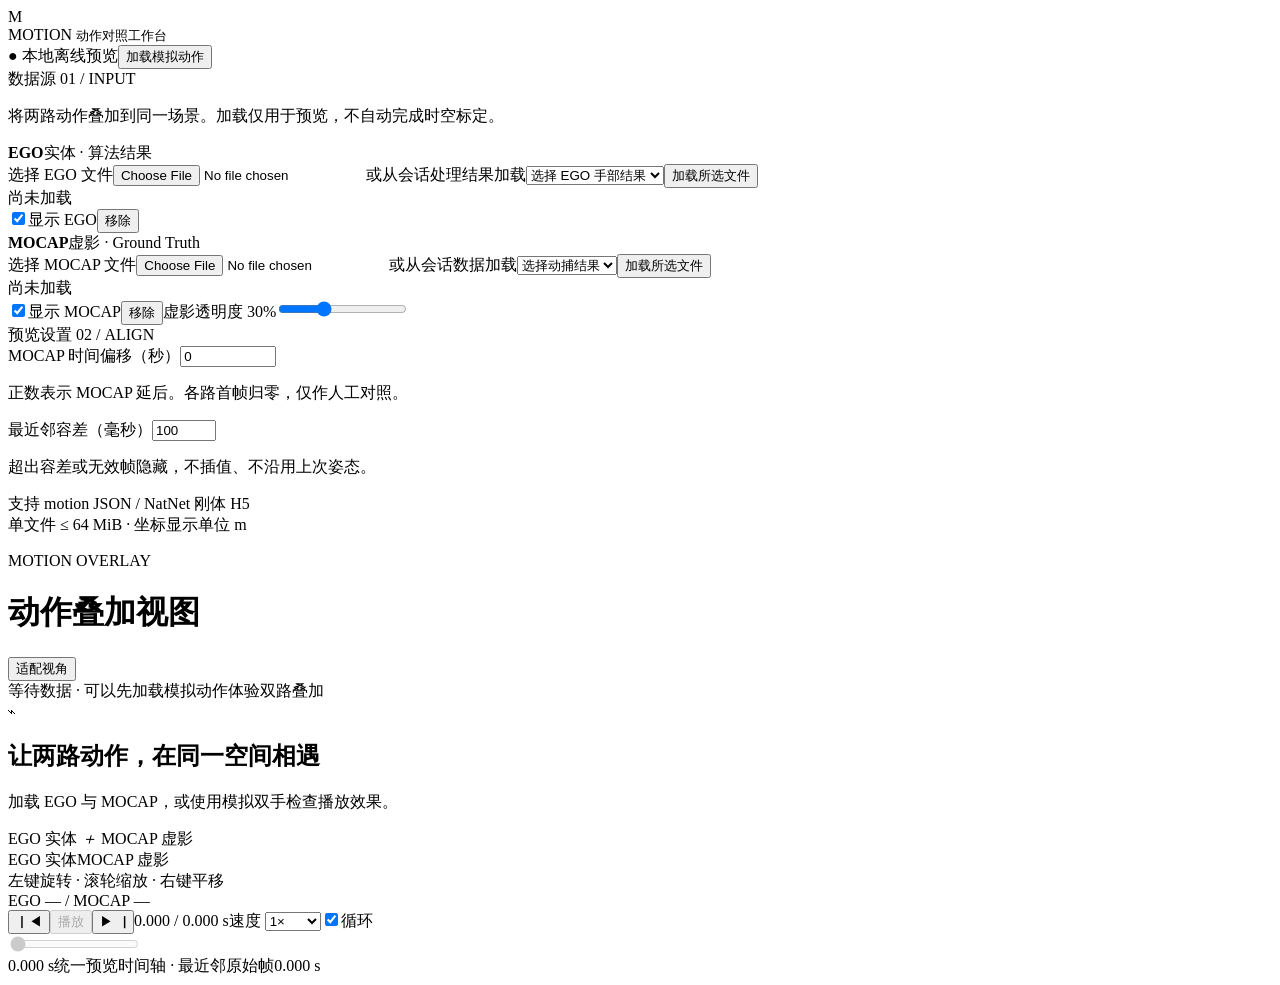
==== src/motion_web/static/index.html @ f82a05e8 "Initialize ego hand mocap acquisition and session processing pipeline" ====
<!doctype html>
<html lang="zh-CN"><head><meta charset="UTF-8"><meta name="viewport" content="width=device-width,initial-scale=1">
<title>MOTION · EGO / MOCAP</title><link rel="icon" href="data:,"><link rel="stylesheet" href="/style.css">
<script type="importmap">{"imports":{"three":"/vendor/three.module.min.js"}}</script></head>
<body><header><div class="brand"><span class="logo">M</span><div>MOTION <small>动作对照工作台</small></div></div><span class="local">● 本地离线预览</span><button id="demo">加载模拟动作</button></header>
<main><aside><div class="section-title">数据源 <span>01 / INPUT</span></div><p class="hint">将两路动作叠加到同一场景。加载仅用于预览，不自动完成时空标定。</p>
<section class="source" id="ego-panel"><div class="source-title"><b><i class="dot ego"></i>EGO</b><span>实体 · 算法结果</span></div><label class="upload">选择 EGO 文件<input type="file" id="ego-file" accept=".json,.h5,.hdf5,.c3d"></label><label class="field">或从会话处理结果加载<select id="ego-select"><option value="">选择 EGO 手部结果</option></select></label><button id="ego-load" class="wide">加载所选文件</button><div id="ego-info" class="info">尚未加载</div><label class="toggle"><input id="ego-visible" type="checkbox" checked>显示 EGO</label><button id="ego-clear" class="text-button">移除</button></section>
<section class="source" id="mocap-panel"><div class="source-title"><b><i class="dot mocap"></i>MOCAP</b><span>虚影 · Ground Truth</span></div><label class="upload">选择 MOCAP 文件<input type="file" id="mocap-file" accept=".json,.h5,.hdf5,.c3d"></label><label class="field">或从会话数据加载<select id="mocap-select"><option value="">选择动捕结果</option></select></label><button id="mocap-load" class="wide">加载所选文件</button><div id="mocap-info" class="info">尚未加载</div><label class="toggle"><input id="mocap-visible" type="checkbox" checked>显示 MOCAP</label><button id="mocap-clear" class="text-button">移除</button><label class="field slider-label">虚影透明度 <output id="opacity-value">30%</output><input id="opacity" type="range" min="0.05" max="0.8" step="0.05" value="0.3"></label></section>
<section class="settings"><div class="section-title">预览设置 <span>02 / ALIGN</span></div><label class="field">MOCAP 时间偏移（秒）<input id="offset" type="number" min="-3600" max="3600" step="0.01" value="0"></label><p class="hint">正数表示 MOCAP 延后。各路首帧归零，仅作人工对照。</p><label class="field">最近邻容差（毫秒）<input id="tolerance" type="number" min="1" max="1000" step="1" value="100"></label><p class="hint">超出容差或无效帧隐藏，不插值、不沿用上次姿态。</p></section><p class="format">支持 motion JSON / NatNet 刚体 H5<br>单文件 ≤ 64 MiB · 坐标显示单位 m</p></aside>
<div class="workspace"><div class="view-top"><div><span class="eyebrow">MOTION OVERLAY</span><h1>动作叠加视图</h1></div><button id="reset">适配视角</button></div><div id="notice" role="status">等待数据 · 可以先加载模拟动作体验双路叠加</div><div id="viewport"><div id="empty"><div class="empty-symbol">⌁</div><h2>让两路动作，在同一空间相遇</h2><p>加载 EGO 与 MOCAP，或使用模拟双手检查播放效果。</p><span>EGO 实体 <em>＋</em> MOCAP 虚影</span></div><div class="view-legend"><span><i class="dot ego"></i>EGO 实体</span><span><i class="dot mocap"></i>MOCAP 虚影</span><b id="demo-badge" hidden>模拟数据 · 非真实评测</b></div><div class="view-help">左键旋转 · 滚轮缩放 · 右键平移</div><div id="frame-info">EGO — / MOCAP —</div></div><footer><div class="transport"><button id="prev" title="上一帧" aria-label="上一帧">▏◀</button><button id="play" class="primary" disabled>播放</button><button id="next" title="下一帧" aria-label="下一帧">▶▕</button><output id="time">0.000 / 0.000 s</output><label>速度 <select id="speed"><option value="0.25">0.25×</option><option value="0.5">0.5×</option><option value="1" selected>1×</option><option value="2">2×</option></select></label><label class="toggle"><input id="loop" type="checkbox" checked>循环</label></div><input id="timeline" type="range" min="0" max="0" step="0.001" value="0" aria-label="动作时间轴" disabled><div class="timeline-labels"><span id="range-start">0.000 s</span><span>统一预览时间轴 · 最近邻原始帧</span><span id="range-end">0.000 s</span></div></footer></div></main>
<script type="module" src="/app.mjs"></script></body></html>
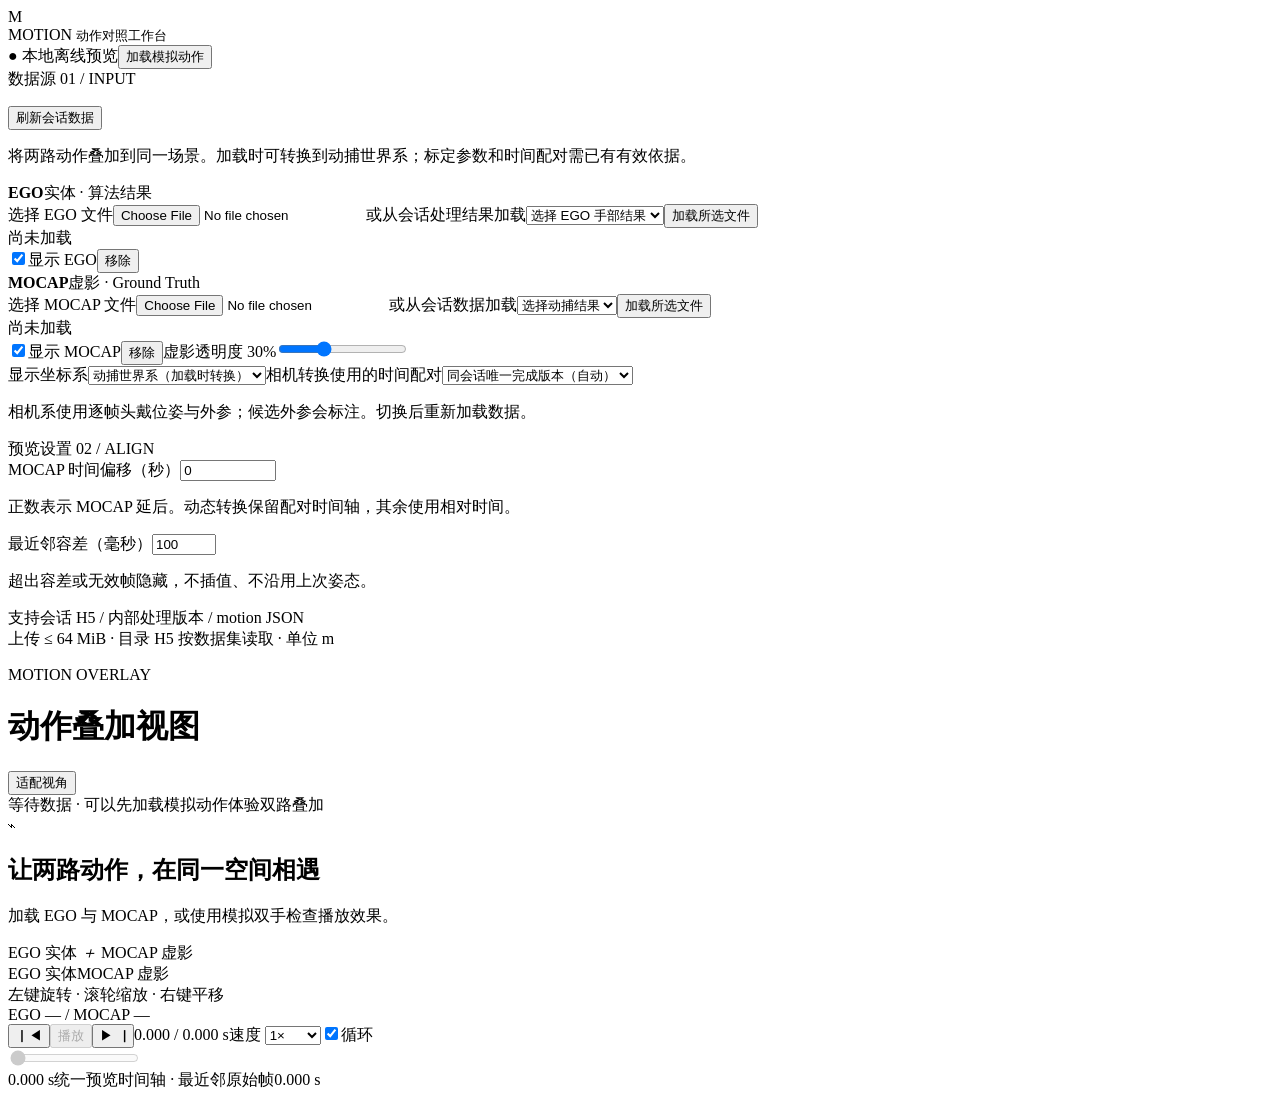
==== commit 08087912: "Add Take capture, versioned H5 storage and spatial previews Integrate guided calibration, session im" ====
--- a/src/motion_web/static/index.html
+++ b/src/motion_web/static/index.html
@@ -3,9 +3,9 @@
 <title>MOTION · EGO / MOCAP</title><link rel="icon" href="data:,"><link rel="stylesheet" href="/style.css">
 <script type="importmap">{"imports":{"three":"/vendor/three.module.min.js"}}</script></head>
 <body><header><div class="brand"><span class="logo">M</span><div>MOTION <small>动作对照工作台</small></div></div><span class="local">● 本地离线预览</span><button id="demo">加载模拟动作</button></header>
-<main><aside><div class="section-title">数据源 <span>01 / INPUT</span></div><p class="hint">将两路动作叠加到同一场景。加载仅用于预览，不自动完成时空标定。</p>
+<main><aside><div class="section-title">数据源 <span>01 / INPUT</span></div><p id="data-root" class="info"></p><button id="refresh" class="wide">刷新会话数据</button><p class="hint">将两路动作叠加到同一场景。加载时可转换到动捕世界系；标定参数和时间配对需已有有效依据。</p>
 <section class="source" id="ego-panel"><div class="source-title"><b><i class="dot ego"></i>EGO</b><span>实体 · 算法结果</span></div><label class="upload">选择 EGO 文件<input type="file" id="ego-file" accept=".json,.h5,.hdf5,.c3d"></label><label class="field">或从会话处理结果加载<select id="ego-select"><option value="">选择 EGO 手部结果</option></select></label><button id="ego-load" class="wide">加载所选文件</button><div id="ego-info" class="info">尚未加载</div><label class="toggle"><input id="ego-visible" type="checkbox" checked>显示 EGO</label><button id="ego-clear" class="text-button">移除</button></section>
 <section class="source" id="mocap-panel"><div class="source-title"><b><i class="dot mocap"></i>MOCAP</b><span>虚影 · Ground Truth</span></div><label class="upload">选择 MOCAP 文件<input type="file" id="mocap-file" accept=".json,.h5,.hdf5,.c3d"></label><label class="field">或从会话数据加载<select id="mocap-select"><option value="">选择动捕结果</option></select></label><button id="mocap-load" class="wide">加载所选文件</button><div id="mocap-info" class="info">尚未加载</div><label class="toggle"><input id="mocap-visible" type="checkbox" checked>显示 MOCAP</label><button id="mocap-clear" class="text-button">移除</button><label class="field slider-label">虚影透明度 <output id="opacity-value">30%</output><input id="opacity" type="range" min="0.05" max="0.8" step="0.05" value="0.3"></label></section>
-<section class="settings"><div class="section-title">预览设置 <span>02 / ALIGN</span></div><label class="field">MOCAP 时间偏移（秒）<input id="offset" type="number" min="-3600" max="3600" step="0.01" value="0"></label><p class="hint">正数表示 MOCAP 延后。各路首帧归零，仅作人工对照。</p><label class="field">最近邻容差（毫秒）<input id="tolerance" type="number" min="1" max="1000" step="1" value="100"></label><p class="hint">超出容差或无效帧隐藏，不插值、不沿用上次姿态。</p></section><p class="format">支持 motion JSON / NatNet 刚体 H5<br>单文件 ≤ 64 MiB · 坐标显示单位 m</p></aside>
+<section class="settings"><label class="field">显示坐标系<select id="target-frame"><option value="mocap_world">动捕世界系（加载时转换）</option><option value="source">原坐标预览（不转换）</option></select></label><label class="field">相机转换使用的时间配对<select id="alignment-version"><option value="">同会话唯一完成版本（自动）</option></select></label><p class="hint">相机系使用逐帧头戴位姿与外参；候选外参会标注。切换后重新加载数据。</p><div class="section-title">预览设置 <span>02 / ALIGN</span></div><label class="field">MOCAP 时间偏移（秒）<input id="offset" type="number" min="-3600" max="3600" step="0.01" value="0"></label><p class="hint">正数表示 MOCAP 延后。动态转换保留配对时间轴，其余使用相对时间。</p><label class="field">最近邻容差（毫秒）<input id="tolerance" type="number" min="1" max="1000" step="1" value="100"></label><p class="hint">超出容差或无效帧隐藏，不插值、不沿用上次姿态。</p></section><p class="format">支持会话 H5 / 内部处理版本 / motion JSON<br>上传 ≤ 64 MiB · 目录 H5 按数据集读取 · 单位 m</p></aside>
 <div class="workspace"><div class="view-top"><div><span class="eyebrow">MOTION OVERLAY</span><h1>动作叠加视图</h1></div><button id="reset">适配视角</button></div><div id="notice" role="status">等待数据 · 可以先加载模拟动作体验双路叠加</div><div id="viewport"><div id="empty"><div class="empty-symbol">⌁</div><h2>让两路动作，在同一空间相遇</h2><p>加载 EGO 与 MOCAP，或使用模拟双手检查播放效果。</p><span>EGO 实体 <em>＋</em> MOCAP 虚影</span></div><div class="view-legend"><span><i class="dot ego"></i>EGO 实体</span><span><i class="dot mocap"></i>MOCAP 虚影</span><b id="demo-badge" hidden>模拟数据 · 非真实评测</b></div><div class="view-help">左键旋转 · 滚轮缩放 · 右键平移</div><div id="frame-info">EGO — / MOCAP —</div></div><footer><div class="transport"><button id="prev" title="上一帧" aria-label="上一帧">▏◀</button><button id="play" class="primary" disabled>播放</button><button id="next" title="下一帧" aria-label="下一帧">▶▕</button><output id="time">0.000 / 0.000 s</output><label>速度 <select id="speed"><option value="0.25">0.25×</option><option value="0.5">0.5×</option><option value="1" selected>1×</option><option value="2">2×</option></select></label><label class="toggle"><input id="loop" type="checkbox" checked>循环</label></div><input id="timeline" type="range" min="0" max="0" step="0.001" value="0" aria-label="动作时间轴" disabled><div class="timeline-labels"><span id="range-start">0.000 s</span><span>统一预览时间轴 · 最近邻原始帧</span><span id="range-end">0.000 s</span></div></footer></div></main>
 <script type="module" src="/app.mjs"></script></body></html>
